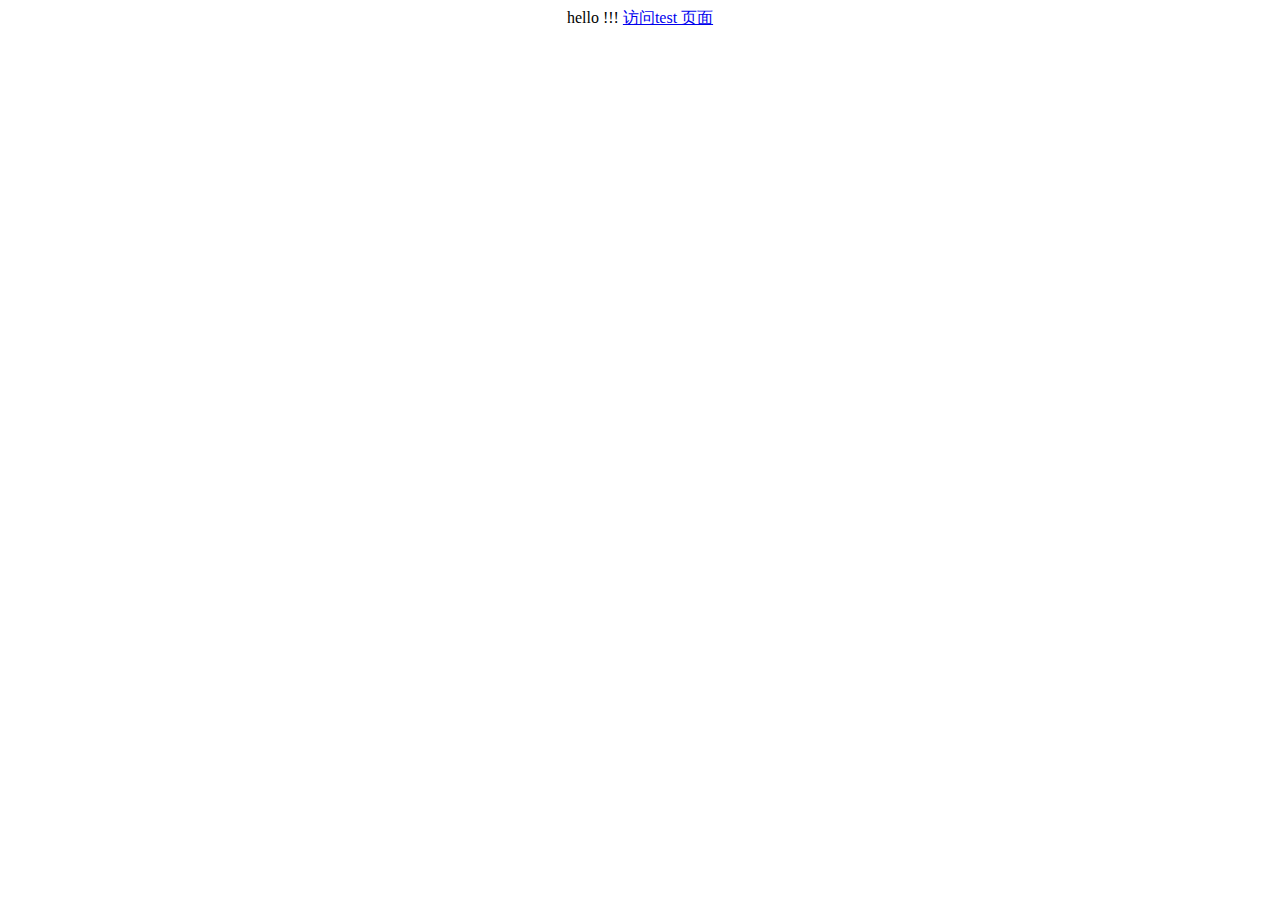
==== spring-bootweb/src/main/resources/templates/views/index.html @ 17e76db8 "spring docker" ====
<!DOCTYPE html>
<html lang="en">
<head>
    <meta charset="UTF-8"/>
    <title>index</title>
    <style>
        .ct {
            margin-right: auto;
            margin-left: auto;
            text-align: center;
        }
    </style>
</head>
<body>
<div class="ct">
    hello !!!
    <a href="/test">访问test 页面</a>
</div>
</body>
</html>
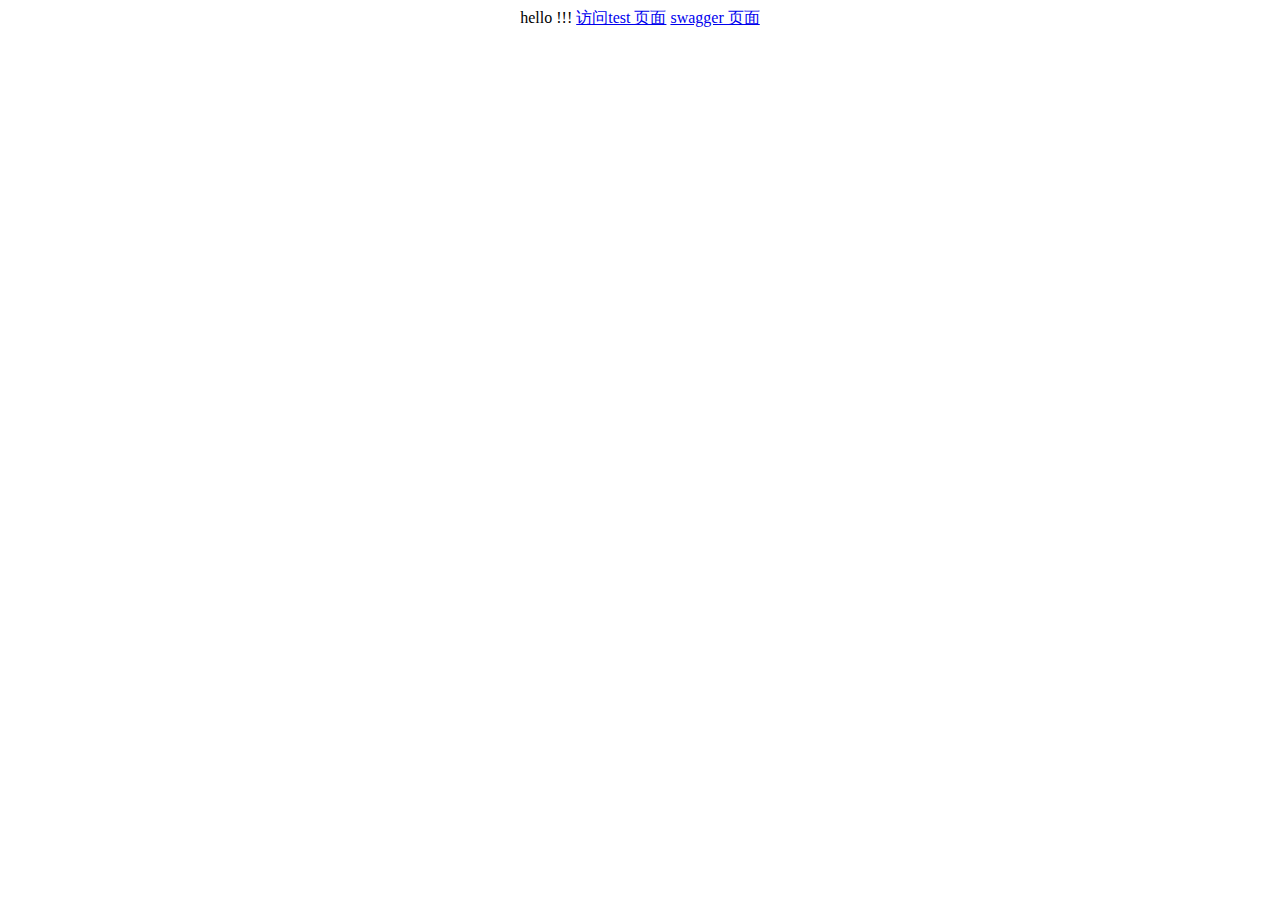
==== commit 2b51f082: "添加swagger" ====
--- a/spring-bootweb/src/main/resources/templates/views/index.html
+++ b/spring-bootweb/src/main/resources/templates/views/index.html
@@ -15,6 +15,7 @@
 <div class="ct">
     hello !!!
     <a href="/test">访问test 页面</a>
+    <a href="/swagger">swagger 页面</a>
 </div>
 </body>
 </html>